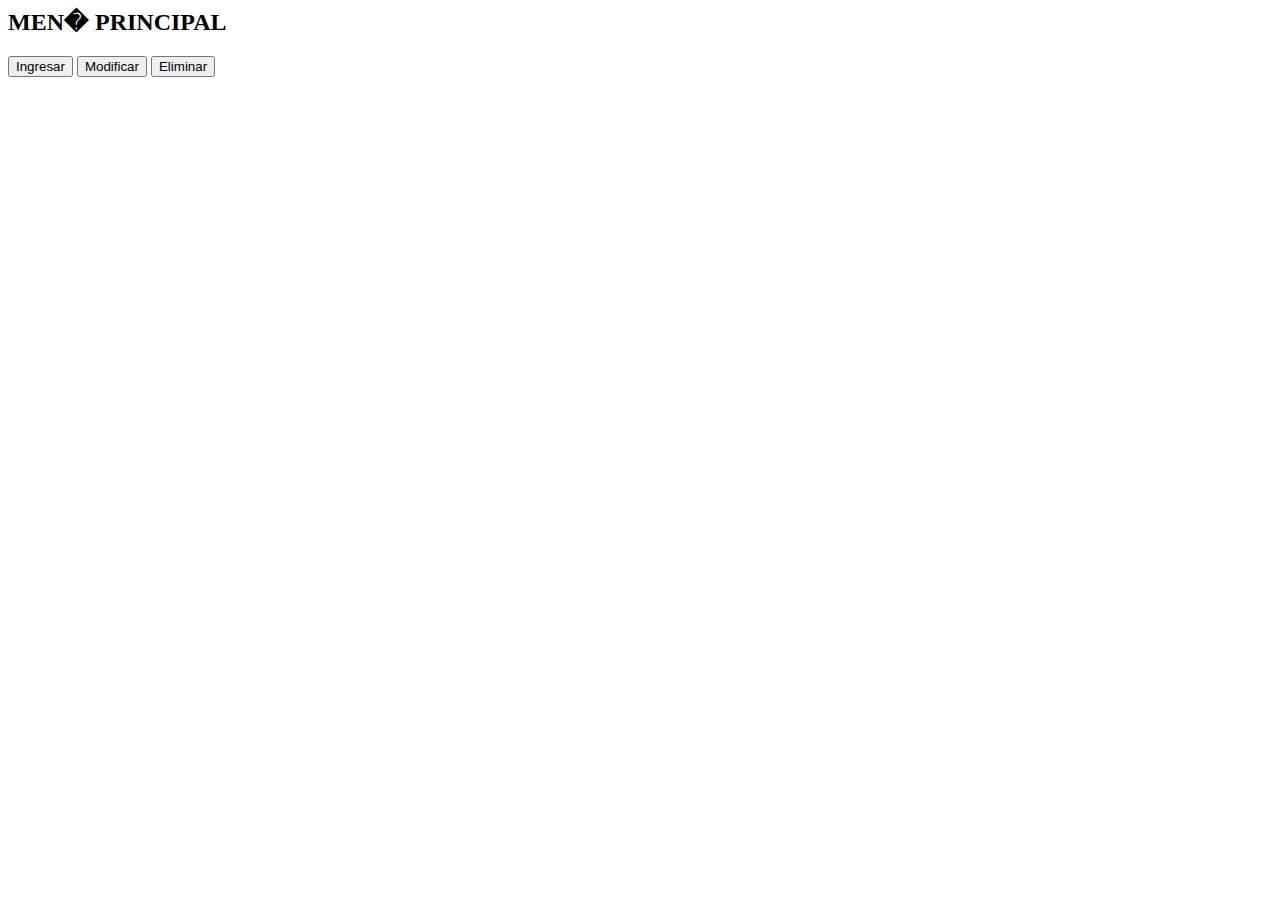
==== menu.html @ 50d07829 "Primer Commit" ====
<HTML>
  <HEAD>
	<TITLE>Men� Principal</TITLE>
  </HEAD>
  <BODY>
	<H2>MEN� PRINCIPAL</H2>
	<form action="ingreso.php" method="post">
	  <input type="submit" name="ingresar" value="Ingresar" />
	  <input type="submit" name="modificar" value="Modificar" />
	  <input type="submit" name="eliminar" value="Eliminar" />
	</form>
  </BODY>
</HTML>
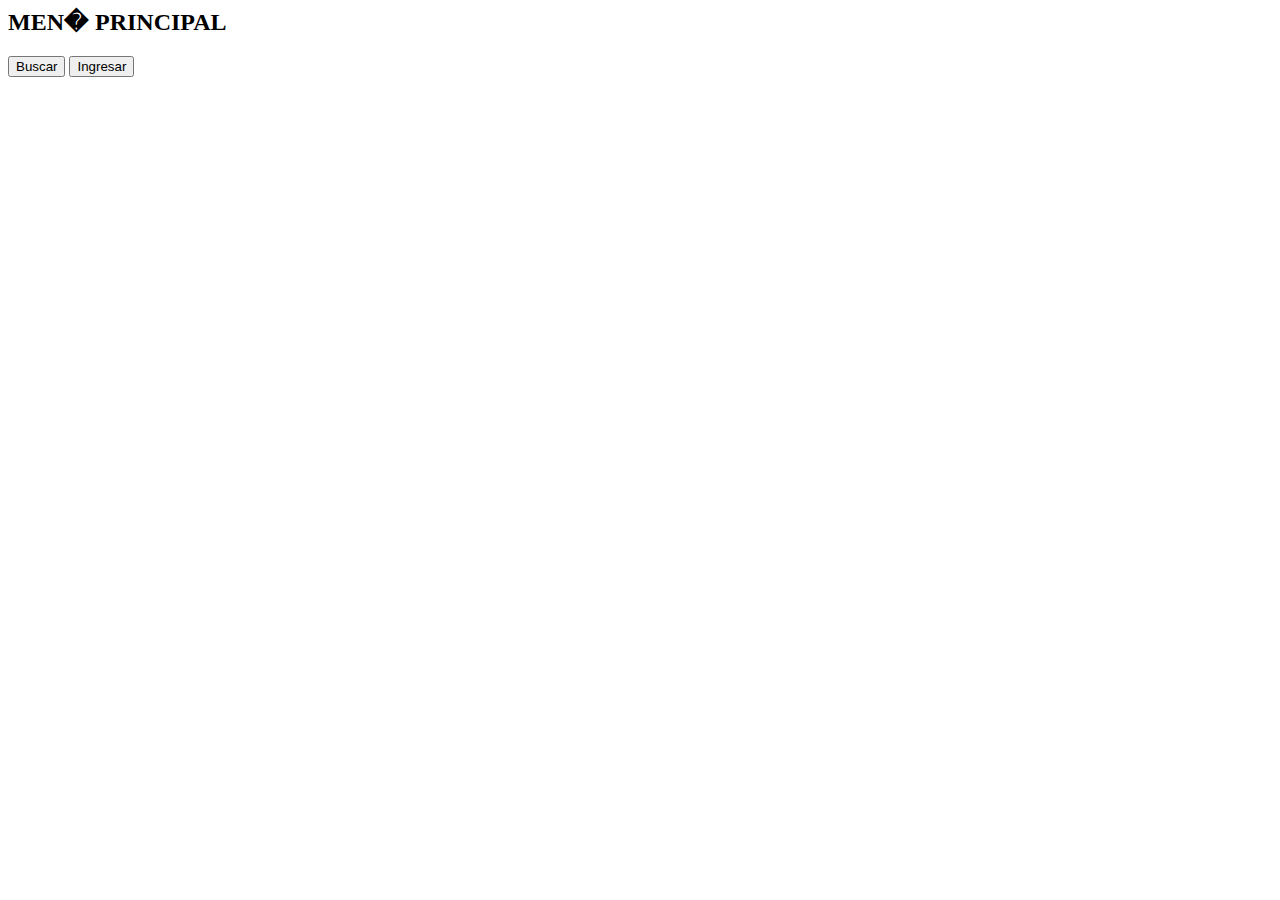
==== commit 78196551: "Adry - Imagen" ====
--- a/menu.html
+++ b/menu.html
@@ -1,3 +1,4 @@
+<?php include ("bloqueDeSeguridad.php"); ?>
 <HTML>
   <HEAD>
 	<TITLE>Men� Principal</TITLE>
@@ -5,9 +6,9 @@
   <BODY>
 	<H2>MEN� PRINCIPAL</H2>
 	<form action="ingreso.php" method="post">
-	  <input type="submit" name="ingresar" value="Ingresar" />
-	  <input type="submit" name="modificar" value="Modificar" />
-	  <input type="submit" name="eliminar" value="Eliminar" />
+		<button type="submit" formaction="buscar.php">Buscar</button>
+		<button type="submit" formaction="principal.php">Ingresar</button>
+		<input type=hidden name=ingreso value=SI>
 	</form>
   </BODY>
-</HTML>+</HTML>
